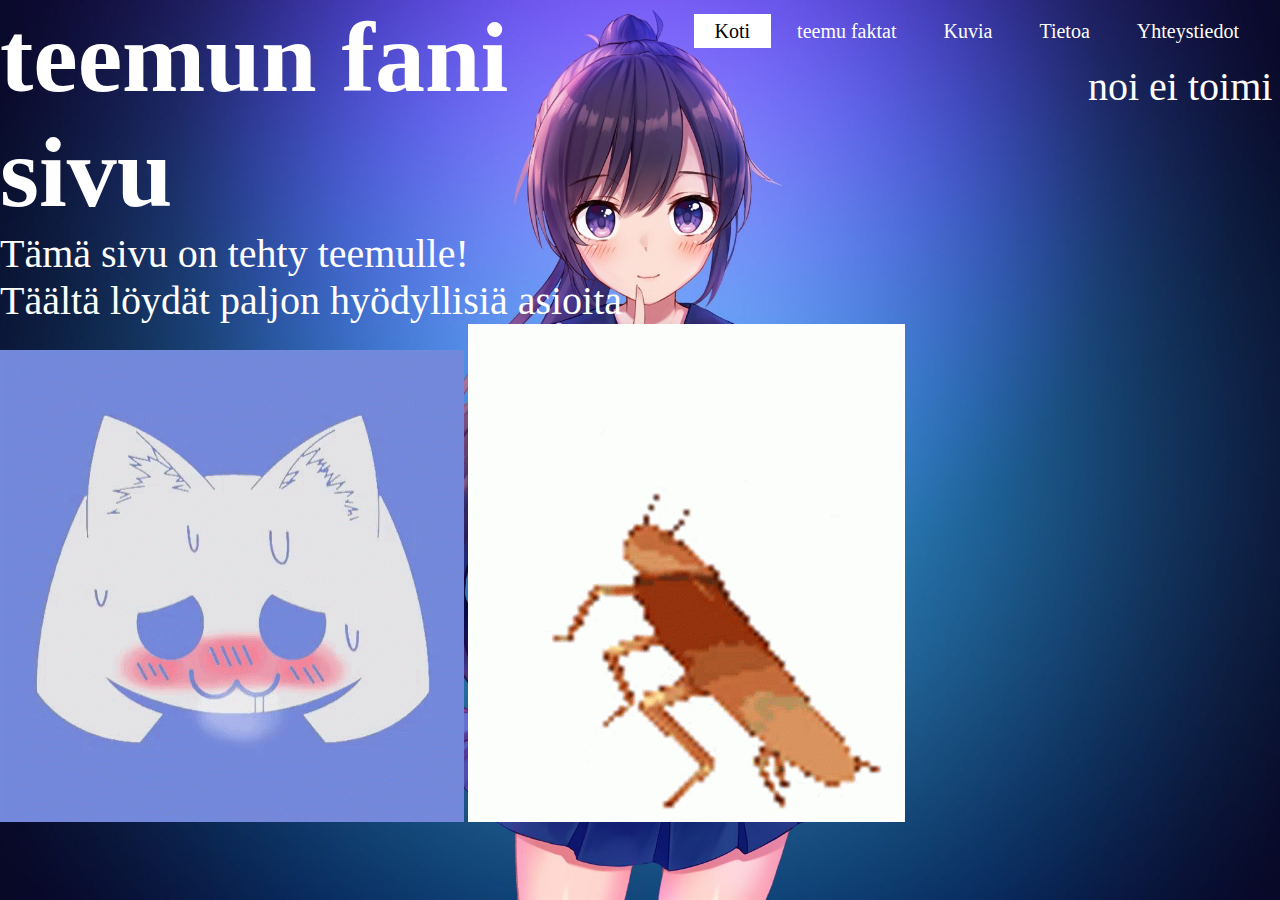
==== index.html @ c89197ec "first relase" ====
<!DOCTYPE html>
<head>
    <meta: name="viewport" content="width=device-width, initial-scale=1" />
    <meta charset="utf-8">
    <link rel="stylesheet" type="Text/css" href="style.css">
    <title>teemun fani sivu uWu</title>
</head>
<style></style>
<html>
    <body>
    <header>
        <div class="main">
            <ul>
                <li class="active"><a href="index.html">Koti</a></li>
                <li><a href="services.html">teemu faktat</a></li>
                <li><a href="gallery.html">Kuvia</a></li>
                <li><a href="about.html">Tietoa</a></li>
                <li><a href="contact.html">Yhteystiedot</a></li>
            </ul>
        </div>
        <h1 class="h1">teemun fani sivu</h1>
        <p>Tämä sivu on tehty teemulle! <br> Täältä löydät paljon hyödyllisiä asioita </p>
        <p class="eitoimi"> noi ei toimi</p>
        <img src="Images/discordgif.gif" alt="uwu discrod">
        <img src="Images/cockroach-dancing.gif" alt="COCK roach">
    </header>
        
    </body>
</html>
---- style.css ----
*{
    margin: 0;
    padding: 0;
    font-family: Century Gothic;
}

p{
    color: white;
    font-size: 40px;
}

ul{
    float: right;
    list-style-type: none;
    margin-top: 20px;
    margin-right: 20px;
    font-size: 20px;
}

ul li{
    display: inline-block;
}

ul li a{
    text-decoration: none;
    color: #fff;
    padding: 5px 20px;
    border: 1px solid transparent;
    transition: 0.5s ease;
}

ul li a:hover{
    background-color: #fff;
    color: #000;
}

ul li.active a{
    background-color: #fff;
    color: #000;
}

header{
    background-image: url(Images/background.jpg);
    height: 100vh;
    background-size: cover;
    background-position: center;
}

h1{
    font-size: 100px;
    color: white;
}

.eitoimi{
    position: absolute;
    top: 7%;
    left: 85%;
}
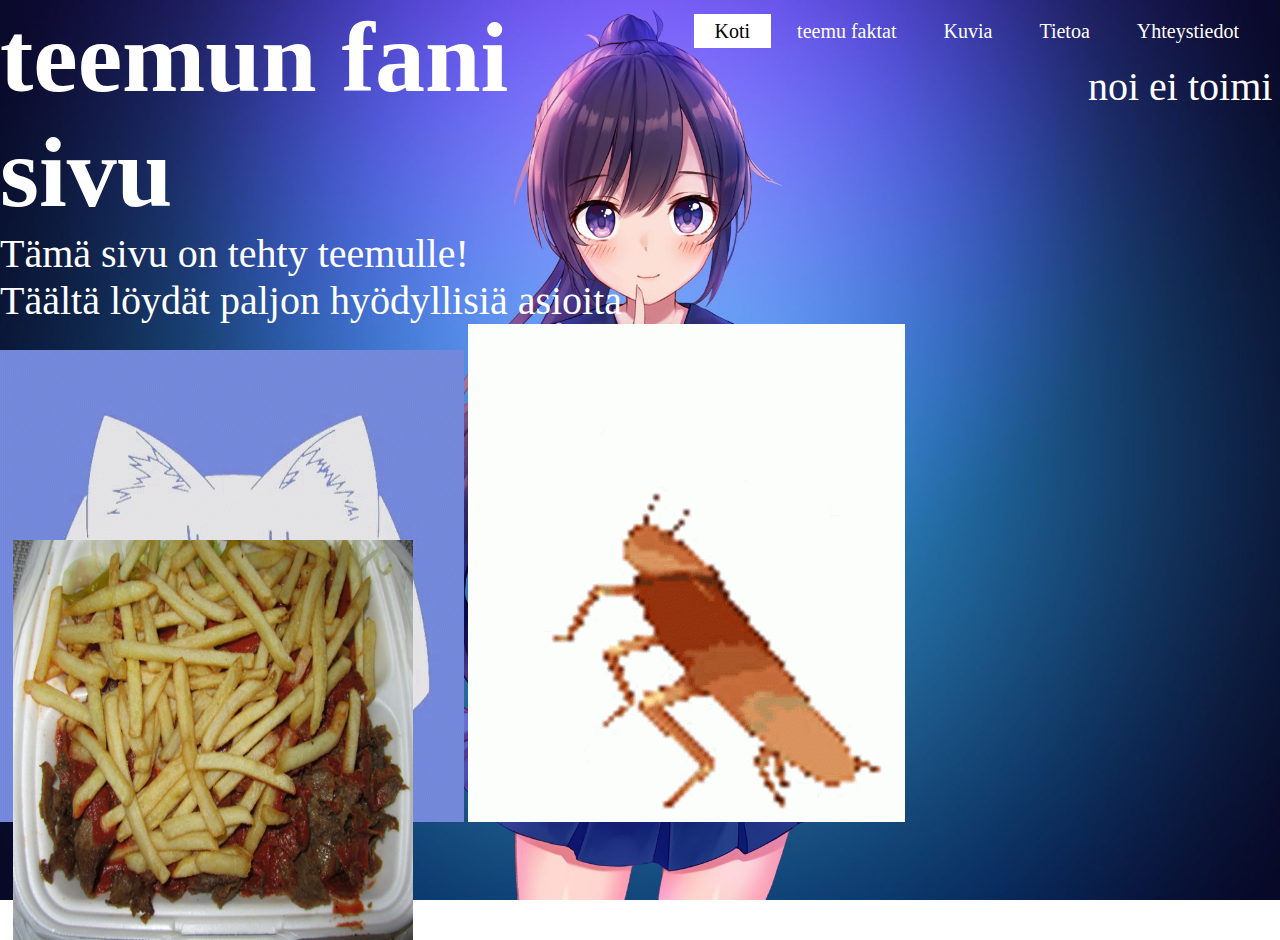
==== commit 6612aa02: "added kebab" ====
--- a/index.html
+++ b/index.html
@@ -23,6 +23,7 @@
         <p class="eitoimi"> noi ei toimi</p>
         <img src="Images/discordgif.gif" alt="uwu discrod">
         <img src="Images/cockroach-dancing.gif" alt="COCK roach">
+        <img style="position: absolute; top: 60%; left: 1%; width: 400px; height: 400px;" src="Images/keebab.png" alt="kebab">
     </header>
         
     </body>
